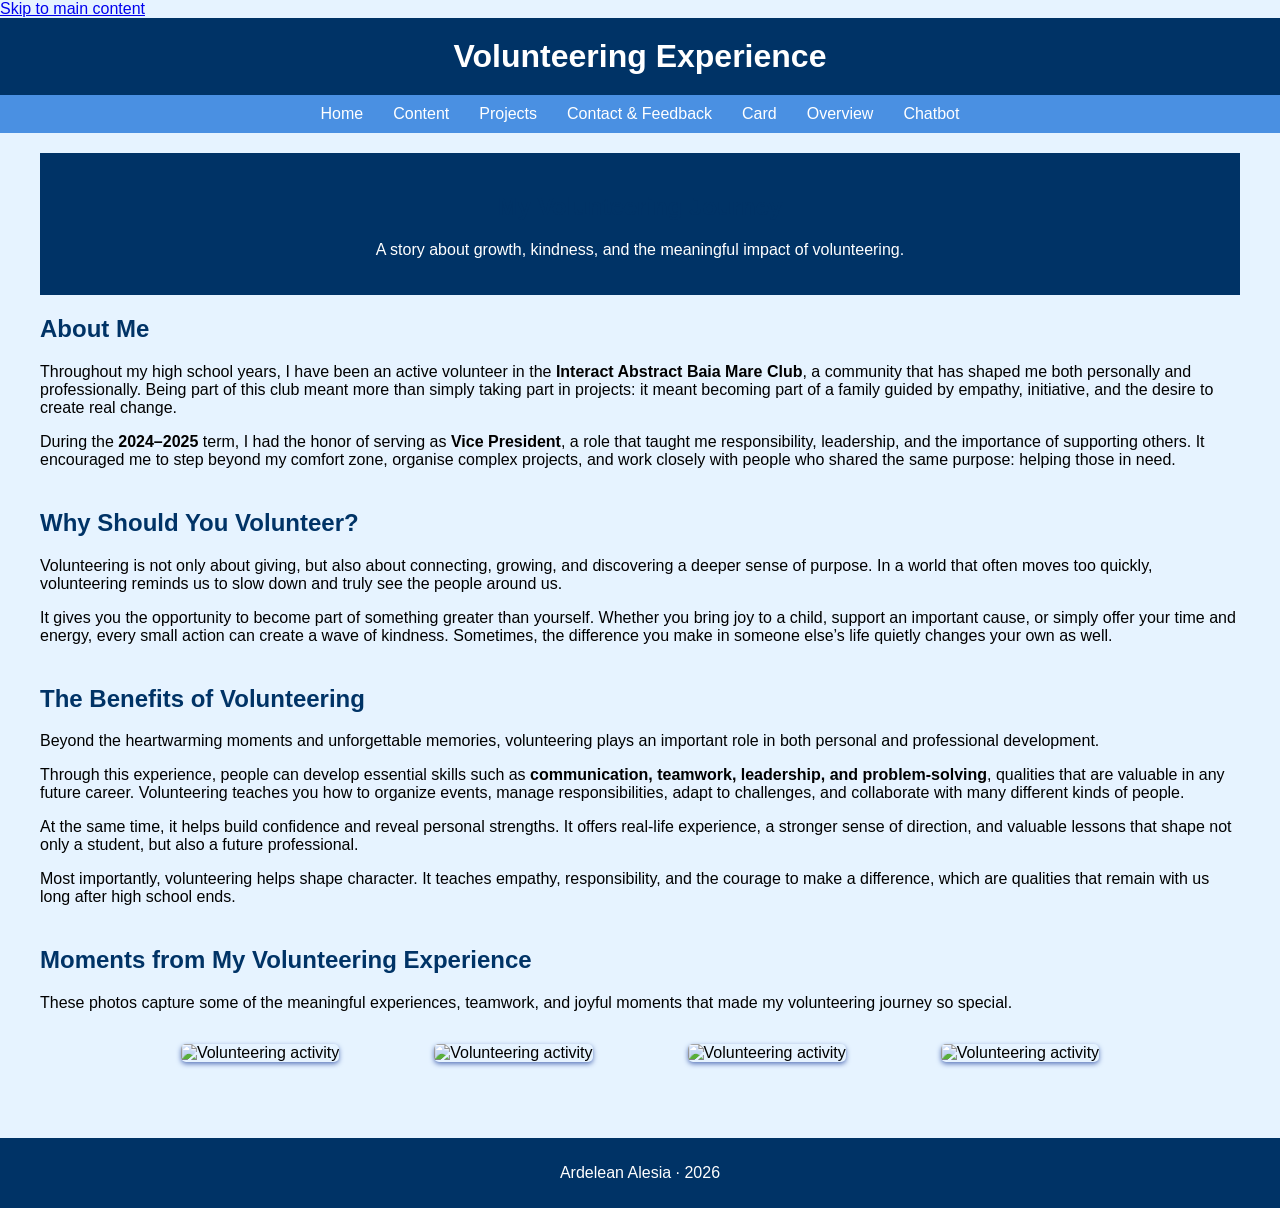
==== content.html @ 92c1abe1 "Add files via upload" ====
<!DOCTYPE html>
<html lang="en">
<head>
    <meta charset="UTF-8">
    <meta name="viewport" content="width=device-width">
    <title>Content</title>
    <link rel="stylesheet" href="style.css">
</head>
<body>
    <a href="#main-content" class="skip-link">Skip to main content</a>
    <header>
        <h1>Volunteering Experience</h1>
    </header>
    <nav aria-label="Main navigation" class="main-nav">
        <ul>
            <li><a href="index.html">Home</a></li>
            <li><a href="content.html">Content</a></li>
            <li><a href="data.html">Projects</a></li>
            <li><a href="contact.html">Contact & Feedback</a></li>
            <li><a href="card.html">Card</a></li>
            <li><a href="overview.html">Overview</a></li>
            <li><a href="chatbot.html">Chatbot</a></li>
        </ul>
    </nav>
    <main id="main-content">
        <header>
            <h2>My Volunteering Journey</h2>
            <p>
                A story about growth, kindness, and the meaningful impact of volunteering.
            </p>
        </header>

        <section id="about-me">
            <h2>About Me</h2>
            <p>
                Throughout my high school years, I have been an active volunteer in the
                <strong>Interact Abstract Baia Mare Club</strong>, a community that has shaped me both
                personally and professionally. Being part of this club meant more than simply taking
                part in projects: it meant becoming part of a family guided by empathy, initiative,
                and the desire to create real change.
            </p>
            <p>
                During the <strong>2024–2025</strong> term, I had the honor of serving as
                <strong>Vice President</strong>, a role that taught me responsibility, leadership,
                and the importance of supporting others. It encouraged me to step beyond my comfort
                zone, organise complex projects, and work closely with people who shared the same
                purpose: helping those in need.
            </p>
        </section>

        <section id="why-volunteer">
            <h2>Why Should You Volunteer?</h2>
            <p>
                Volunteering is not only about giving, but also about connecting, growing, and
                discovering a deeper sense of purpose. In a world that often moves too quickly,
                volunteering reminds us to slow down and truly see the people around us.
            </p>
            <p>
                It gives you the opportunity to become part of something greater than yourself.
                Whether you bring joy to a child, support an important cause, or simply offer your
                time and energy, every small action can create a wave of kindness. Sometimes, the
                difference you make in someone else’s life quietly changes your own as well.
            </p>
        </section>

        <section id="benefits">
            <h2>The Benefits of Volunteering</h2>
            <p>
                Beyond the heartwarming moments and unforgettable memories, volunteering plays an
                important role in both personal and professional development.
            </p>
            <p>
                Through this experience, people can develop essential skills such as
                <strong>communication, teamwork, leadership, and problem-solving</strong>, qualities
                that are valuable in any future career. Volunteering teaches you how to organize
                events, manage responsibilities, adapt to challenges, and collaborate with many
                different kinds of people.
            </p>
            <p>
                At the same time, it helps build confidence and reveal personal strengths. It offers
                real-life experience, a stronger sense of direction, and valuable lessons that shape
                not only a student, but also a future professional.
            </p>
            <p>
                Most importantly, volunteering helps shape character. It teaches empathy,
                responsibility, and the courage to make a difference, which are qualities that remain with us
                long after high school ends.
            </p>
        </section>

         <section id="gallery" class="content-section">
            <h2>Moments from My Volunteering Experience</h2>
            <p class="gallery-intro">
                These photos capture some of the meaningful experiences, teamwork, and joyful moments
                that made my volunteering journey so special.
            </p>

            <div class="gallery-grid">
                <figure class="gallery-item">
                    <img src="images/img1.jpeg" alt="Volunteering activity">
                </figure>

                <figure class="gallery-item">
                    <img src="images/img3.JPG" alt="Volunteering activity">
                   
                </figure>

                <figure class="gallery-item">
                    <img src="images/img4.JPG" alt="Volunteering activity">
                   
                </figure>

                <figure class="gallery-item">
                    <img src="images/img5.jpg" alt="Volunteering activity">

                </figure>
            </div>
        </section>
    </main>
    <footer>
        <p>Ardelean Alesia · 2026</p>
    </footer>
</body>
</html>
---- style.css ----
header {
    background-color: #003366;
    color: white;
    text-align: center;
    padding: 20px;
}

header h1 {
    margin: 0;
    font-size: 2em;
}

nav ul {
    list-style: none;
    padding: 0;
    margin: 0;
    display: flex;
    background-color: #4A90E2;
    justify-content: center;
}

nav li {
    margin: 0;
}

nav a {
    display: block;
    padding: 10px 15px;
    text-decoration: none;
    color: white;
}

nav a:hover {
    background-color: #357ABD;
}

body {
    font-family: Arial, sans-serif;
    background-color: #E6F3FF;
    margin: 0;
    padding: 0;
}

main {
    max-width: 1200px;
    margin: 0 auto;
    padding: 20px;
}

section {
    margin-bottom: 40px;
}

h2 {
    color: #003366;
}

.gallery-grid {
    display: flex;
    flex-wrap: wrap;
    gap: 15px;
    justify-content: center;
}

.gallery-item img {
    max-width: 250px;
    height: auto;
    border-radius: 5px;
    box-shadow: 0 2px 5px rgb(93, 120, 187);
    transition: transform 0.3s ease;
}

.gallery-item img:hover {
    transform: scale(1.05);
}

.hero {
    background-image: url('images/img_hero.png');
    background-size: cover;
    background-position: center;
    height: 400px;
    display: flex;
    align-items: center;
    justify-content: center;
    text-align: center;
    position: relative;
}

.hero::before {
    content: '';
    position: absolute;
    top: 0;
    left: 0;
    right: 0;
    bottom: 0;
    background-color: rgba(0, 51, 102, 0.5);
}

.hero-content {
    position: relative;
    z-index: 1;
    color: white;
    max-width: 600px;
    padding: 20px;
}

.hero h2 {
    font-size: 2.5em;
    margin: 0 0 10px 0;
    text-shadow: 2px 2px 4px rgba(255, 255, 255, 0.919);
}

.hero p {
    font-size: 1.2em;
    margin: 0;
    text-shadow: 1px 1px 3px rgba(0, 0, 0, 0.7);
}

table {
    width: 100%;
    border-collapse: collapse;
    margin: 20px 0;
    background-color: white;
    box-shadow: 0 2px 5px rgba(0,0,0,0.1);
}

th, td {
    padding: 12px;
    text-align: left;
    border-bottom: 1px solid #ddd;
}

th {
    background-color: #4A90E2;
    color: white;
}

tr:nth-child(even) {
    background-color: #F0F8FF;
}

tr:nth-child(odd) {
    background-color: #FFFFFF;
}

tr:hover {
    background-color: #B0E0E6;
}

footer {
    text-align: center;
    padding: 10px;
    background-color: #003366;
    color: white;
}
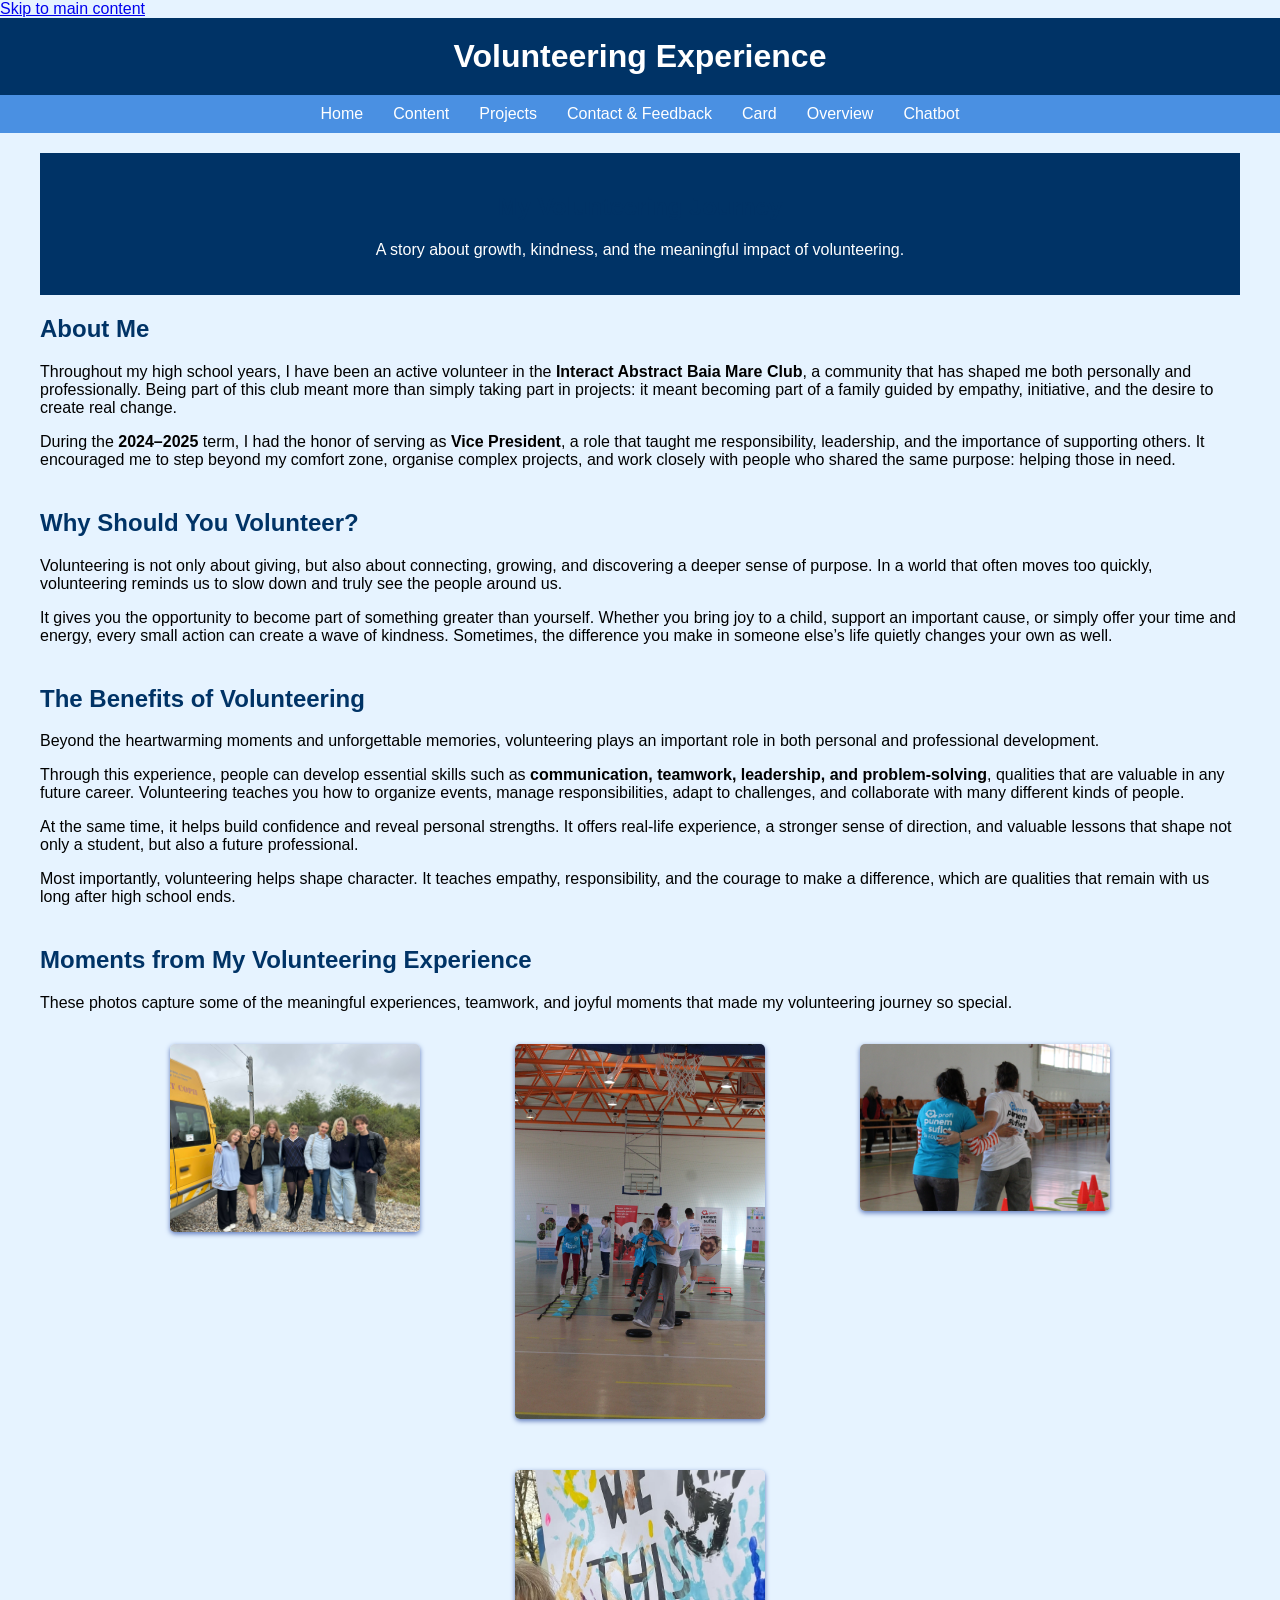
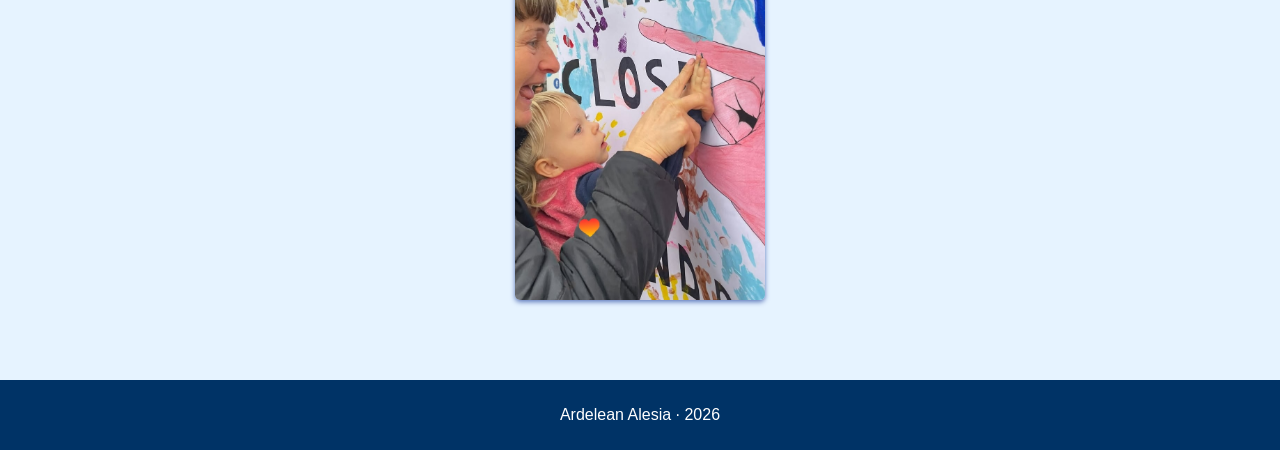
==== commit 72bb867f: "Fix HTML formatting and structure" ====
--- a/content.html
+++ b/content.html
@@ -97,21 +97,21 @@
 
             <div class="gallery-grid">
                 <figure class="gallery-item">
-                    <img src="images/img1.jpeg" alt="Volunteering activity">
+                    <img src="./img1.jpeg" alt="Volunteering activity">
                 </figure>
 
                 <figure class="gallery-item">
-                    <img src="images/img3.JPG" alt="Volunteering activity">
+                    <img src="./img3.JPG" alt="Volunteering activity">
                    
                 </figure>
 
                 <figure class="gallery-item">
-                    <img src="images/img4.JPG" alt="Volunteering activity">
+                    <img src="./img4.JPG" alt="Volunteering activity">
                    
                 </figure>
 
                 <figure class="gallery-item">
-                    <img src="images/img5.jpg" alt="Volunteering activity">
+                    <img src="./img5.jpg" alt="Volunteering activity">
 
                 </figure>
             </div>
